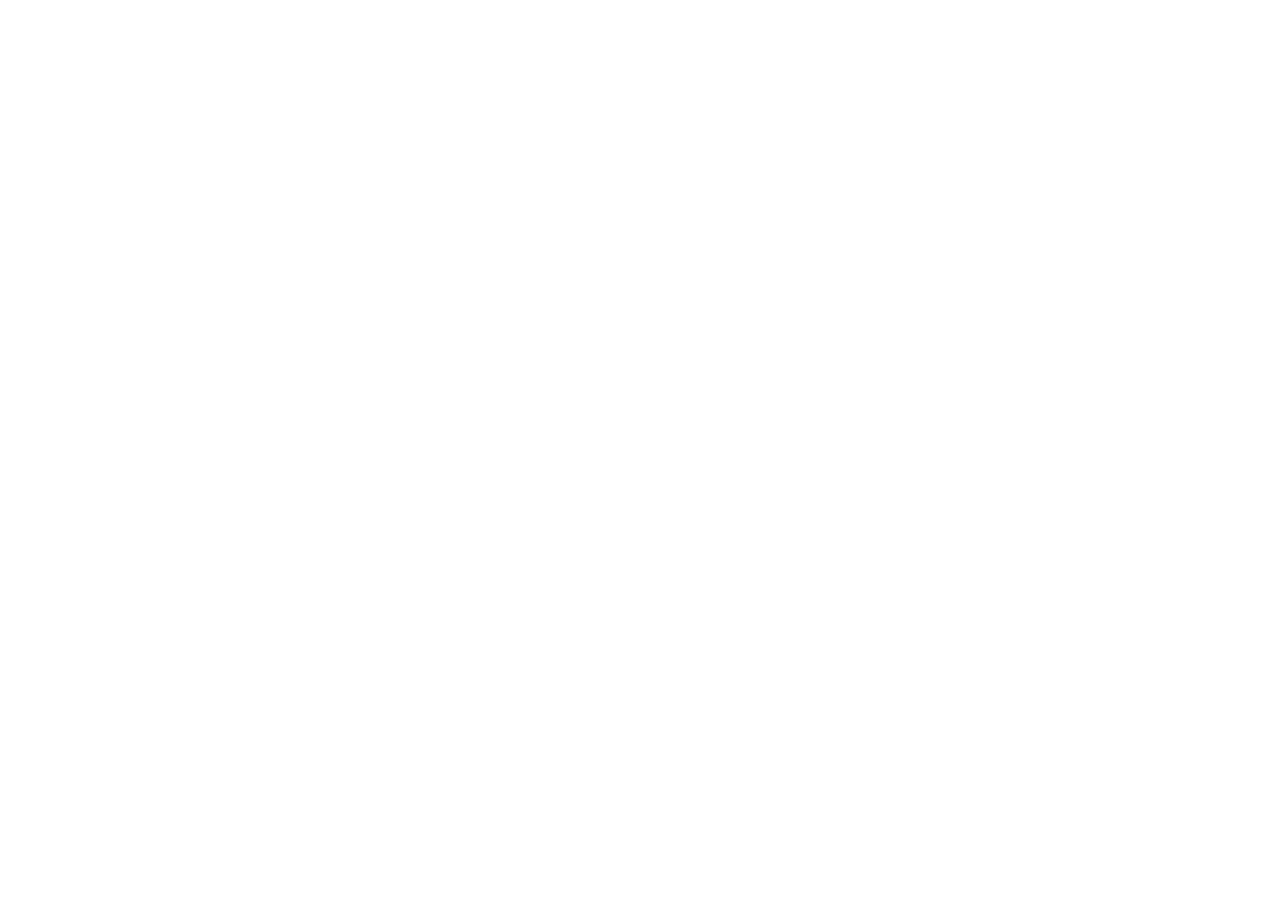
==== comments/articles.html @ e655fd5e "первый коммит" ====
<!DOCTYPE html>
<meta charset="UTF8">
<html xmlns="http://www.w3.org/1999/xhtml">
<head>
	<script type="text/javascript" src="http://www.bsmu.by/scripts/jquery.min.js"></script>
	<script type="text/javascript" src="/comments/ajax_funcLib.js"></script>
	<script type="text/javascript" src="/comments/ajax_admin.js"></script>
</head>
<body>
	<div id="list"></div>
</body>
</html>
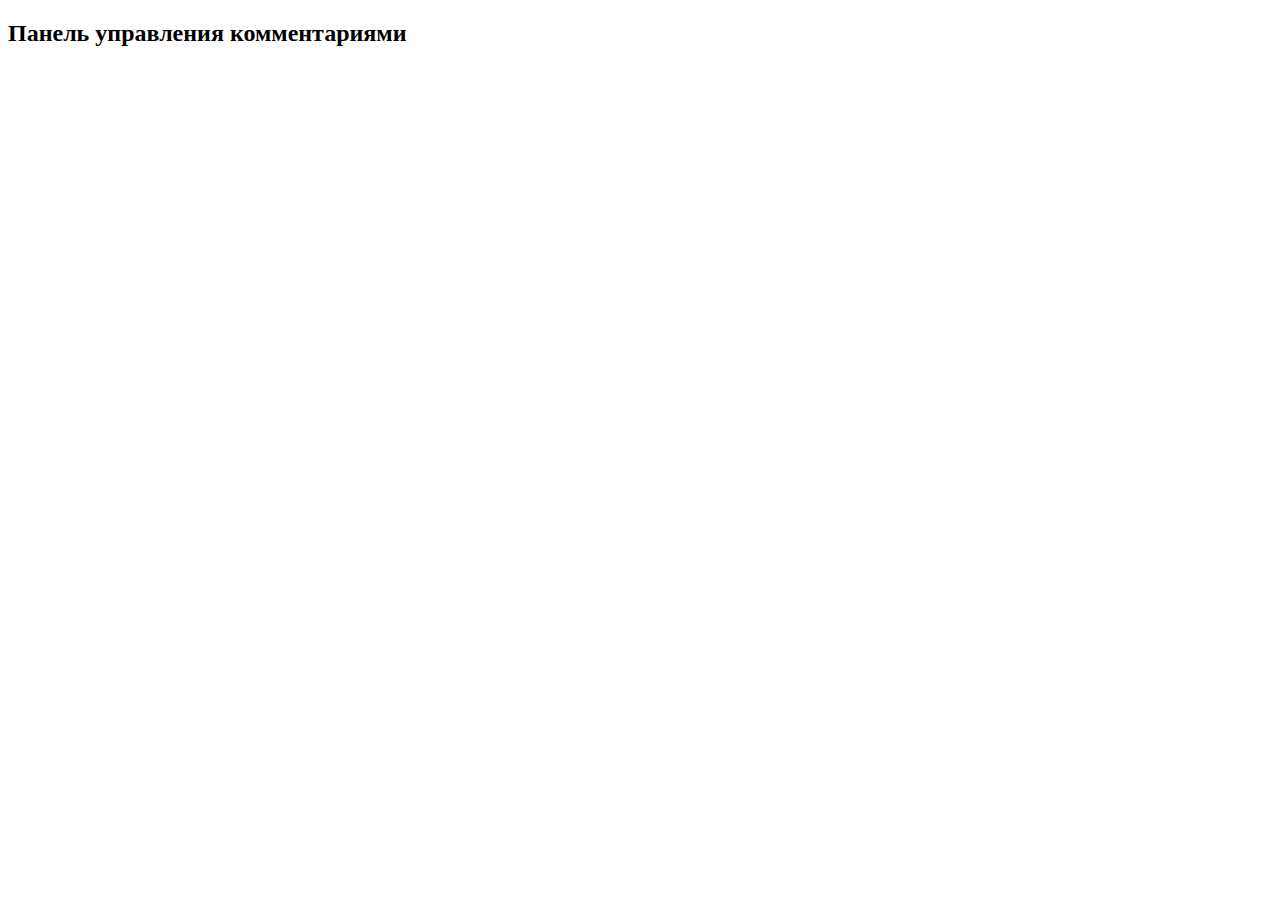
==== commit 0363474f: "Добавлен дизайн" ====
--- a/comments/articles.html
+++ b/comments/articles.html
@@ -2,11 +2,16 @@
 <meta charset="UTF8">
 <html xmlns="http://www.w3.org/1999/xhtml">
 <head>
+	<link rel="stylesheet" href="../design/font_awesome/css/font-awesome.min.css">
+	<link rel="stylesheet" href="../design/admin_style.css">
+
 	<script type="text/javascript" src="http://www.bsmu.by/scripts/jquery.min.js"></script>
 	<script type="text/javascript" src="/comments/ajax_funcLib.js"></script>
-	<script type="text/javascript" src="/comments/ajax_admin.js"></script>
+	<script type="text/javascript">adminGetExistArticles('admin_get_articles.php')</script>
 </head>
 <body>
+	<h2><span><i class='fa fa-comments-o fa-lg'></i> Панель управления комментариями</span></h2>
+	<br />
 	<div id="list"></div>
 </body>
 </html>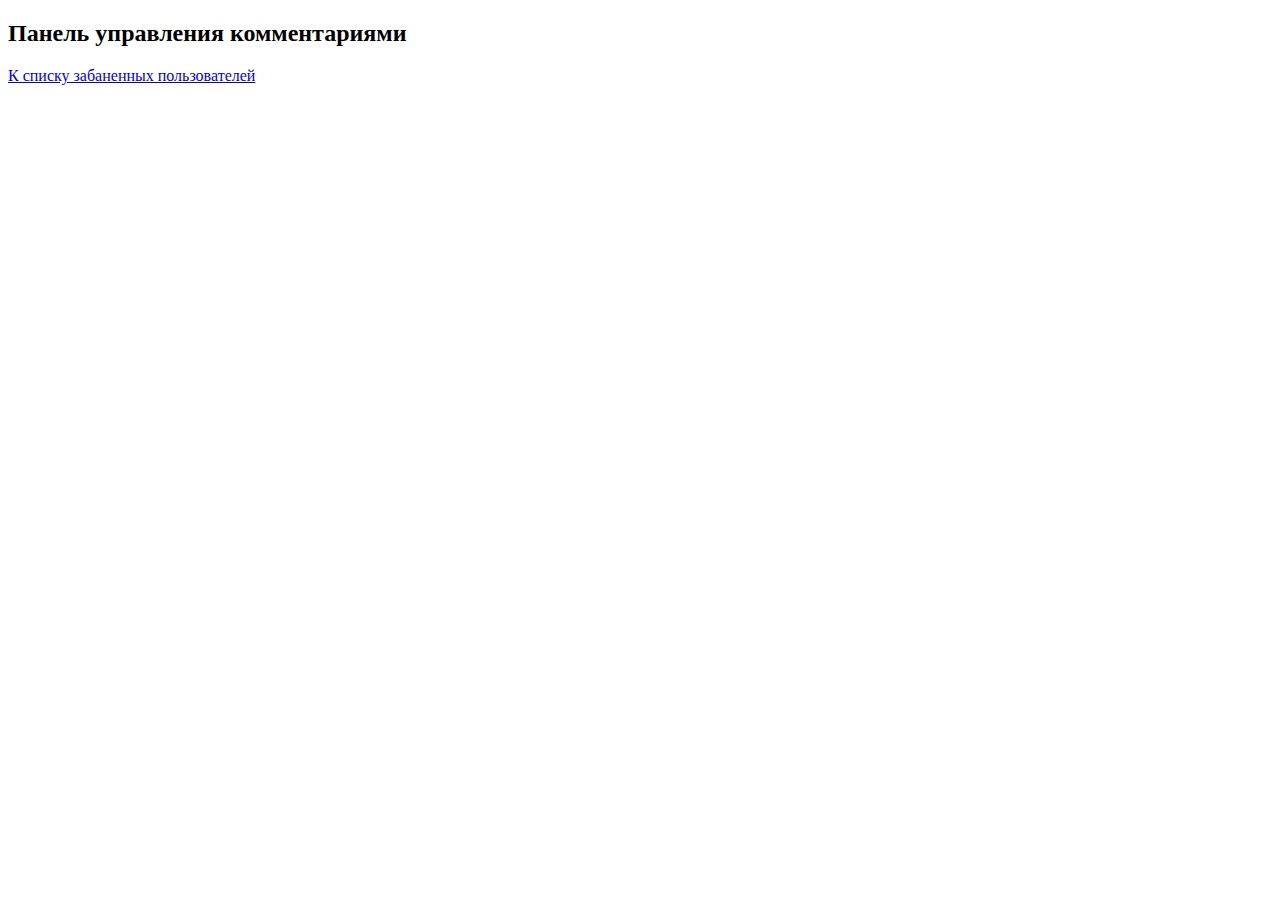
==== commit affd43cf: "Поправлен дизайн на всех браузерах" ====
--- a/comments/articles.html
+++ b/comments/articles.html
@@ -1,5 +1,5 @@
 <!DOCTYPE html>
-<meta charset="UTF8">
+<meta charset="UTF-8">
 <html xmlns="http://www.w3.org/1999/xhtml">
 <head>
 	<link rel="stylesheet" href="../design/font_awesome/css/font-awesome.min.css">
@@ -7,11 +7,11 @@
 
 	<script type="text/javascript" src="http://www.bsmu.by/scripts/jquery.min.js"></script>
 	<script type="text/javascript" src="/comments/ajax_funcLib.js"></script>
-	<script type="text/javascript">adminGetExistArticles('admin_get_articles.php')</script>
+	<script type="text/javascript">insertNewData(null, '../admin_get_articles.php', "list", "POST")</script>
 </head>
 <body>
 	<h2><span><i class='fa fa-comments-o fa-lg'></i> Панель управления комментариями</span></h2>
-	<br />
+	<a class='enter_btn' href="banned_users.html"><i class='fa fa-users fa-lg'></i> К списку забаненных пользователей</a>
 	<div id="list"></div>
 </body>
 </html>